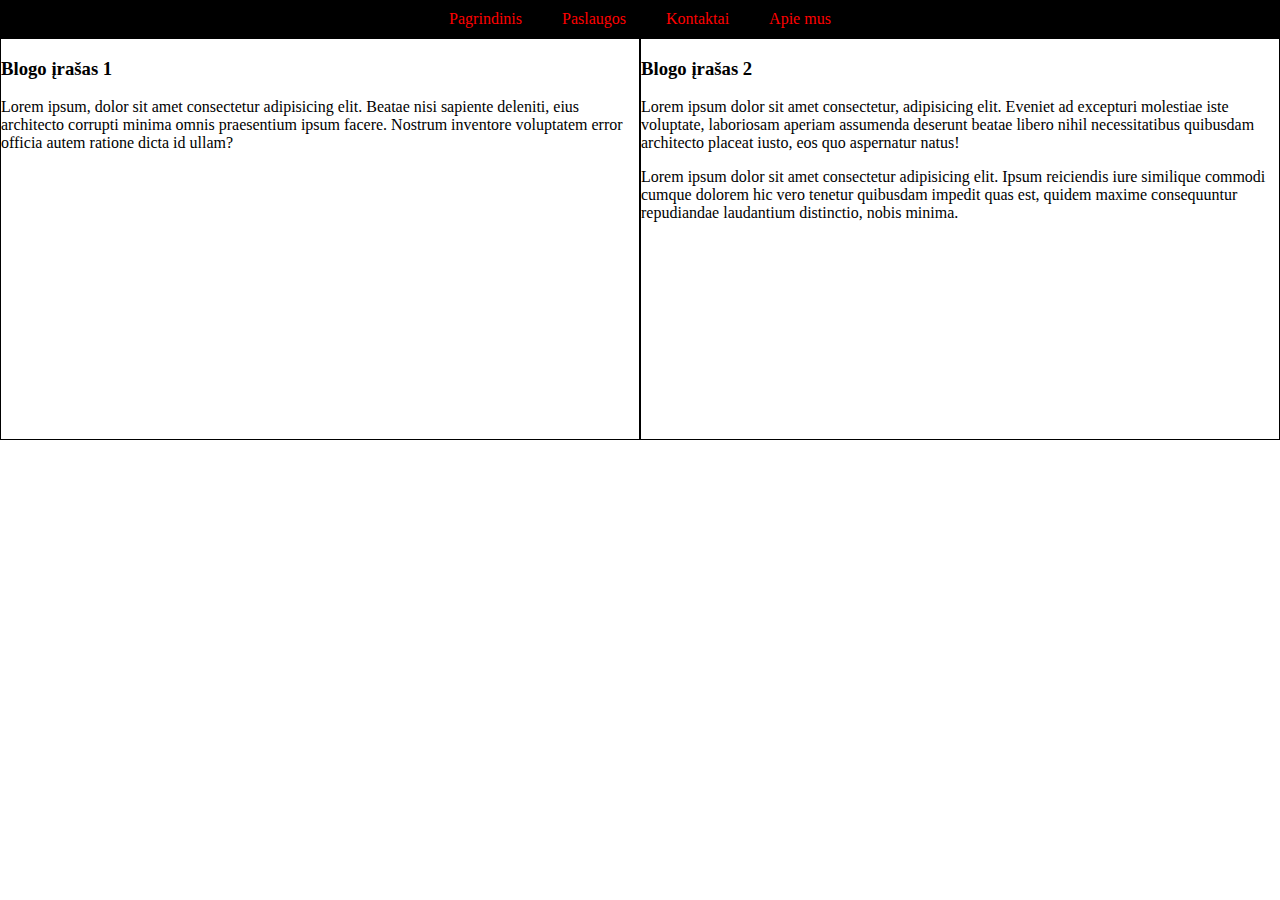
==== classworkproject/index.html @ 923c6b8d "trecios paskaitos kodas pridetas" ====
<!DOCTYPE html>
<html lang="en">
<head>
    <meta charset="UTF-8">
    <meta http-equiv="X-UA-Compatible" content="IE=edge">
    <meta name="viewport" content="width=device-width, initial-scale=1.0">
    <title>Document</title>
    <link rel="stylesheet" href="css/menu.css">
    <link rel="stylesheet" href="css/main.css">
</head>
<body>

    <nav>
        <ul>
            <li><a href="#">Pagrindinis</a></li>
            <li><a href="#">Paslaugos</a></li>
            <li><a href="#">Kontaktai</a></li>
            <li><a href="#">Apie&nbsp;mus</a></li>
        </ul>
    </nav>

    <main>
        <section>
            <article>
                <h3>Blogo įrašas 1</h3>
                <p>Lorem ipsum, dolor sit amet consectetur adipisicing elit. Beatae nisi sapiente deleniti, eius architecto corrupti minima omnis praesentium ipsum facere. Nostrum inventore voluptatem error officia autem ratione dicta id ullam?</p>
            </article>
        </section>
        <section>
            <article>
                <h3>Blogo įrašas 2</h3>
                <p>Lorem ipsum dolor sit amet consectetur, adipisicing elit. Eveniet ad excepturi molestiae iste voluptate, laboriosam aperiam assumenda deserunt beatae libero nihil necessitatibus quibusdam architecto placeat iusto, eos quo aspernatur natus!</p>
                <p>Lorem ipsum dolor sit amet consectetur adipisicing elit. Ipsum reiciendis iure similique commodi cumque dolorem hic vero tenetur quibusdam impedit quas est, quidem maxime consequuntur repudiandae laudantium distinctio, nobis minima.</p>
            </article>
        </section>
    </main>

    <footer></footer>
    
</body>
</html>
---- classworkproject/css/menu.css ----
body{
    margin: 0px;
}

nav > ul{
    display: flex;
    flex-wrap: wrap;
    list-style-type: none;
    justify-content: center;
    padding: 0px;
    background-color: black;
    padding-top: 5px;
    padding-bottom: 5px;
    margin: 0px;
}

nav > ul > li{
    padding-top: 5px;
    padding-bottom: 5px;
}

nav > ul > li > a{
    padding: 10px 20px;
    text-decoration: none;
    color: red;
    background-color: black;
}

nav > ul > li > a:hover{
    color: black;
    background-color: red;
}
---- classworkproject/css/main.css ----
main{
    display: flex;
    flex-wrap: wrap;
}

main > section{
    width: 50%;
    /* border: 1px solid black; */
}

main > section > article{
    border: 1px solid black;
    height: auto;
    min-height: 400px;
    overflow: hidden;
}
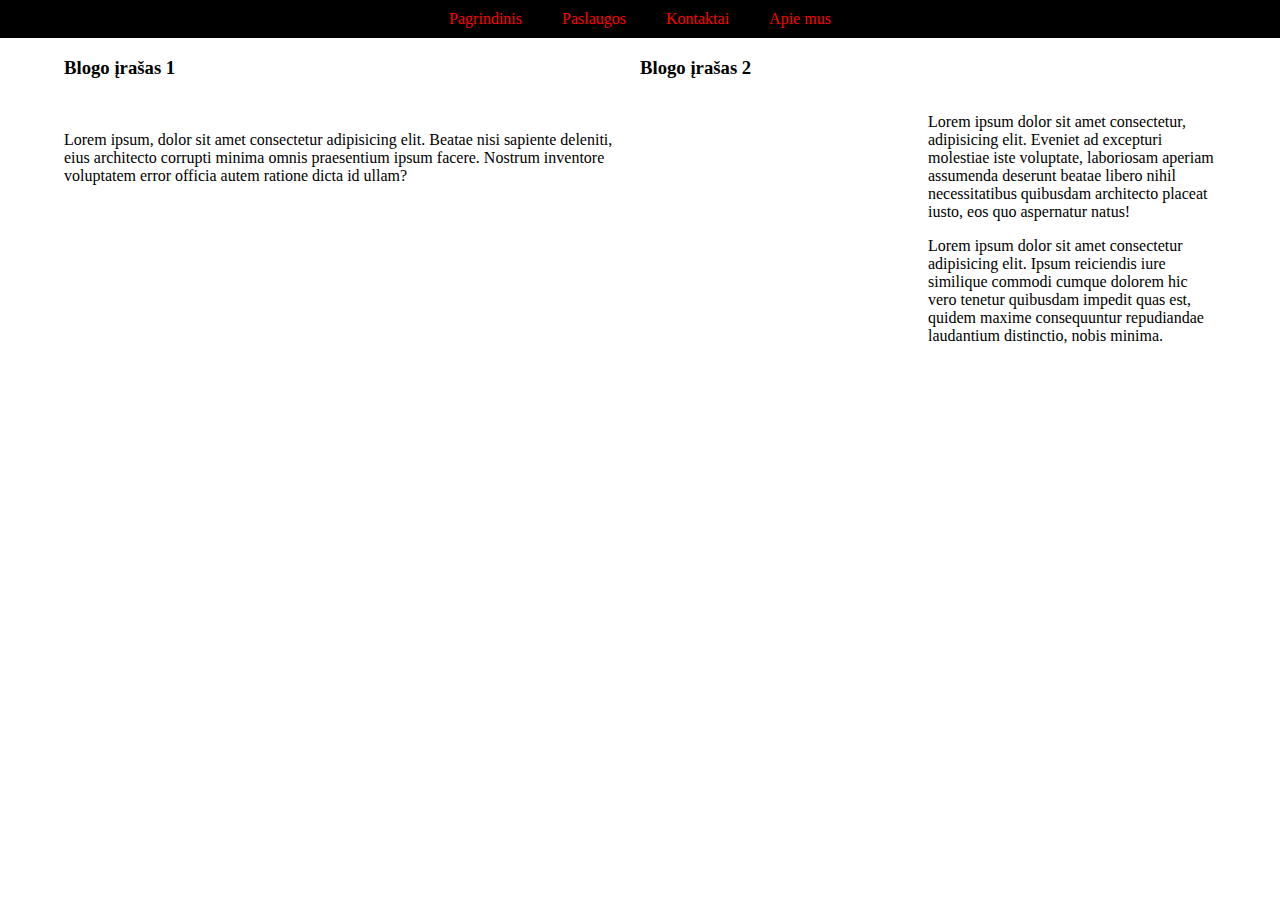
==== commit 0bc8a3f8: "4toji paskaita" ====
--- a/classworkproject/index.html
+++ b/classworkproject/index.html
@@ -7,8 +7,15 @@
     <title>Document</title>
     <link rel="stylesheet" href="css/menu.css">
     <link rel="stylesheet" href="css/main.css">
+    <link rel="stylesheet" href="css/modal.css">
 </head>
 <body>
+
+    <div class="modal">
+        <div class="modal-content">
+            <img src="https://post.medicalnewstoday.com/wp-content/uploads/sites/3/2020/02/322868_1100-800x825.jpg" alt="">
+        </div>
+    </div>
 
     <nav>
         <ul>
@@ -19,18 +26,26 @@
         </ul>
     </nav>
 
-    <main>
+    <main class="container">
         <section>
             <article>
                 <h3>Blogo įrašas 1</h3>
+                <img src="https://post.medicalnewstoday.com/wp-content/uploads/sites/3/2020/02/322868_1100-800x825.jpg" alt="">
                 <p>Lorem ipsum, dolor sit amet consectetur adipisicing elit. Beatae nisi sapiente deleniti, eius architecto corrupti minima omnis praesentium ipsum facere. Nostrum inventore voluptatem error officia autem ratione dicta id ullam?</p>
             </article>
         </section>
         <section>
             <article>
                 <h3>Blogo įrašas 2</h3>
-                <p>Lorem ipsum dolor sit amet consectetur, adipisicing elit. Eveniet ad excepturi molestiae iste voluptate, laboriosam aperiam assumenda deserunt beatae libero nihil necessitatibus quibusdam architecto placeat iusto, eos quo aspernatur natus!</p>
-                <p>Lorem ipsum dolor sit amet consectetur adipisicing elit. Ipsum reiciendis iure similique commodi cumque dolorem hic vero tenetur quibusdam impedit quas est, quidem maxime consequuntur repudiandae laudantium distinctio, nobis minima.</p>
+                <div class="content">
+                    <section>
+                        <img src="https://i.natgeofe.com/n/3faa2b6a-f351-4995-8fff-36d145116882/domestic-dog_16x9.jpg" alt="">
+                    </section>
+                    <section>
+                        <p>Lorem ipsum dolor sit amet consectetur, adipisicing elit. Eveniet ad excepturi molestiae iste voluptate, laboriosam aperiam assumenda deserunt beatae libero nihil necessitatibus quibusdam architecto placeat iusto, eos quo aspernatur natus!</p>
+                        <p>Lorem ipsum dolor sit amet consectetur adipisicing elit. Ipsum reiciendis iure similique commodi cumque dolorem hic vero tenetur quibusdam impedit quas est, quidem maxime consequuntur repudiandae laudantium distinctio, nobis minima.</p>
+                    </section>
+                </div>
             </article>
         </section>
     </main>
--- a/classworkproject/css/main.css
+++ b/classworkproject/css/main.css
@@ -1,6 +1,11 @@
 main{
     display: flex;
     flex-wrap: wrap;
+}
+
+.container{
+    width: 90%;
+    margin: auto;
 }
 
 main > section{
@@ -9,8 +14,46 @@
 }
 
 main > section > article{
-    border: 1px solid black;
-    height: auto;
+    /* border: 1px solid black; */
     min-height: 400px;
-    overflow: hidden;
+    /* overflow: hidden; */
+}
+
+main > section > article > img{
+    width: 200px;
+}
+
+.content{
+    display: flex;
+    flex-wrap: wrap;
+}
+
+.content > section{
+    width: 50%;
+    /* margin: 5px; */
+}
+
+.content > section > img{
+    width: 100%;
+}
+
+main img{
+    box-shadow: 0px 0px 5px black;
+    /* border-radius: 10px; */
+    /* border-bottom-left-radius: 20px;
+       border-bottom-right-radius: 20px; */
+    border-radius: 50%; /* galima pikselius ir procentus*/
+}
+
+@media screen AND (max-width: 670px) {
+    main > section{
+        width: 100%;
+        /* background-color: red; */
+        /* border: 1px solid black; */
+    }
+
+    .content > section{
+        width: 100%;
+        margin: 5px;
+    }
 }--- a/classworkproject/css/modal.css
+++ b/classworkproject/css/modal.css
@@ -0,0 +1,20 @@
+.modal{
+    display: flex;
+    position: fixed;
+    width: 100%;
+    height: 100vh;
+    background-color: rgba(0, 0, 0, 0.5);
+    justify-content: center;
+    align-items: center;
+    visibility: hidden;
+    /* top: 50px;
+    left: 50px */
+}
+
+.modal-content{
+    width: 40%;
+}
+
+.modal-content > img{
+    width: 100%;
+}